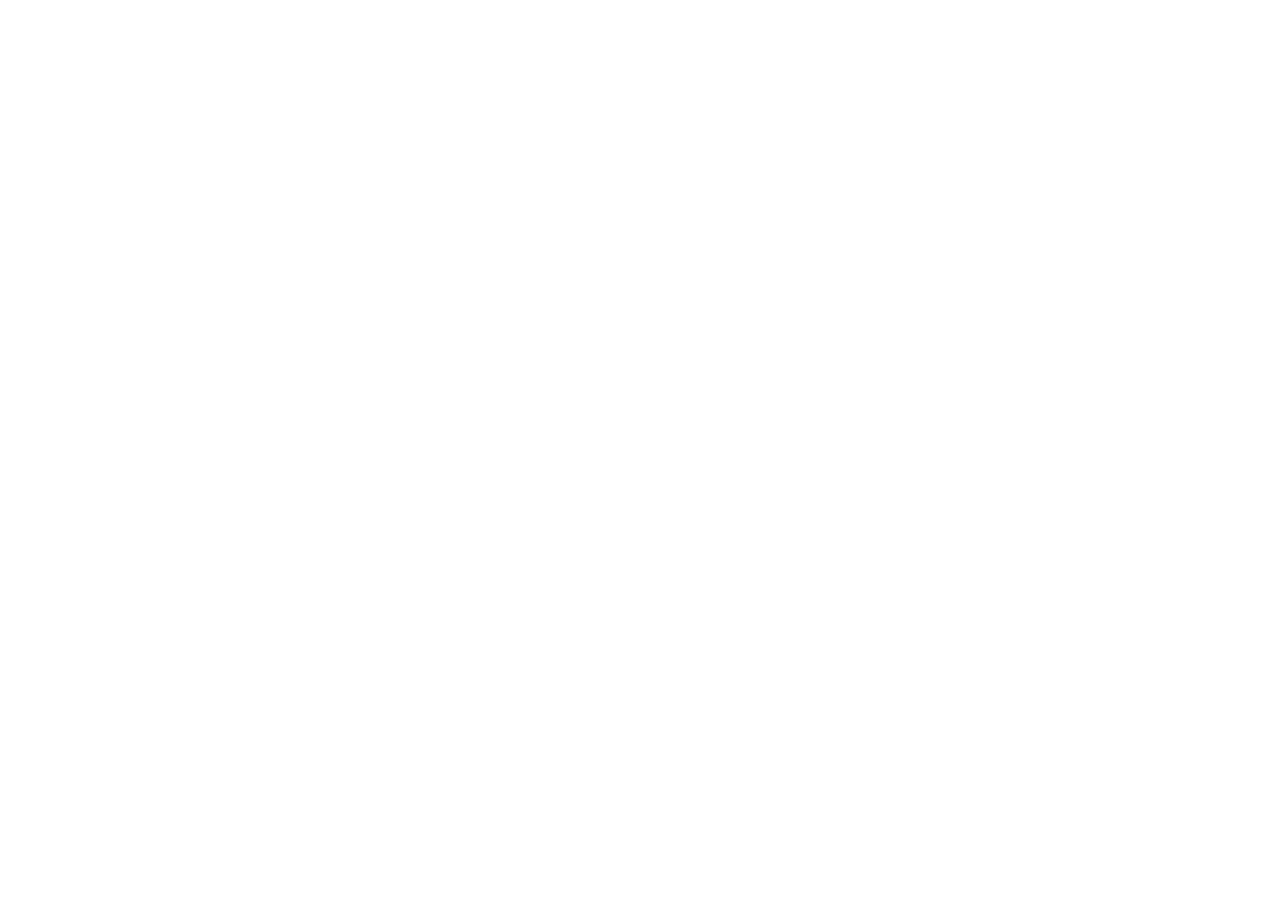
==== docs/index.html @ 4b4aff42 "rename build" ====
<!DOCTYPE html>
<html lang="en">

<head>
  <meta charset="UTF-8" />
  <link rel="icon" type="image/svg+xml" href="/vite.svg" />
  <meta name="viewport" content="width=device-width, initial-scale=1.0" />
  <title>Control Gastos</title>
  <link rel="stylesheet" href="https://necolas.github.io/normalize.css/8.0.1/normalize.css" />
  <link rel="preconnect" href="https://fonts.googleapis.com">
  <link rel="preconnect" href="https://fonts.gstatic.com" crossorigin>
  <link
    href="https://fonts.googleapis.com/css2?family=Lato:wght@400;700;900&family=Roboto:wght@100;300;500&display=swap"
    rel="stylesheet" />
  <script type="module" crossorigin src="/assets/index.b475e6e2.js"></script>
  <link rel="stylesheet" href="/assets/index.09e51c6f.css">
</head>

<body>
  <div id="root"></div>
  
</body>

</html>
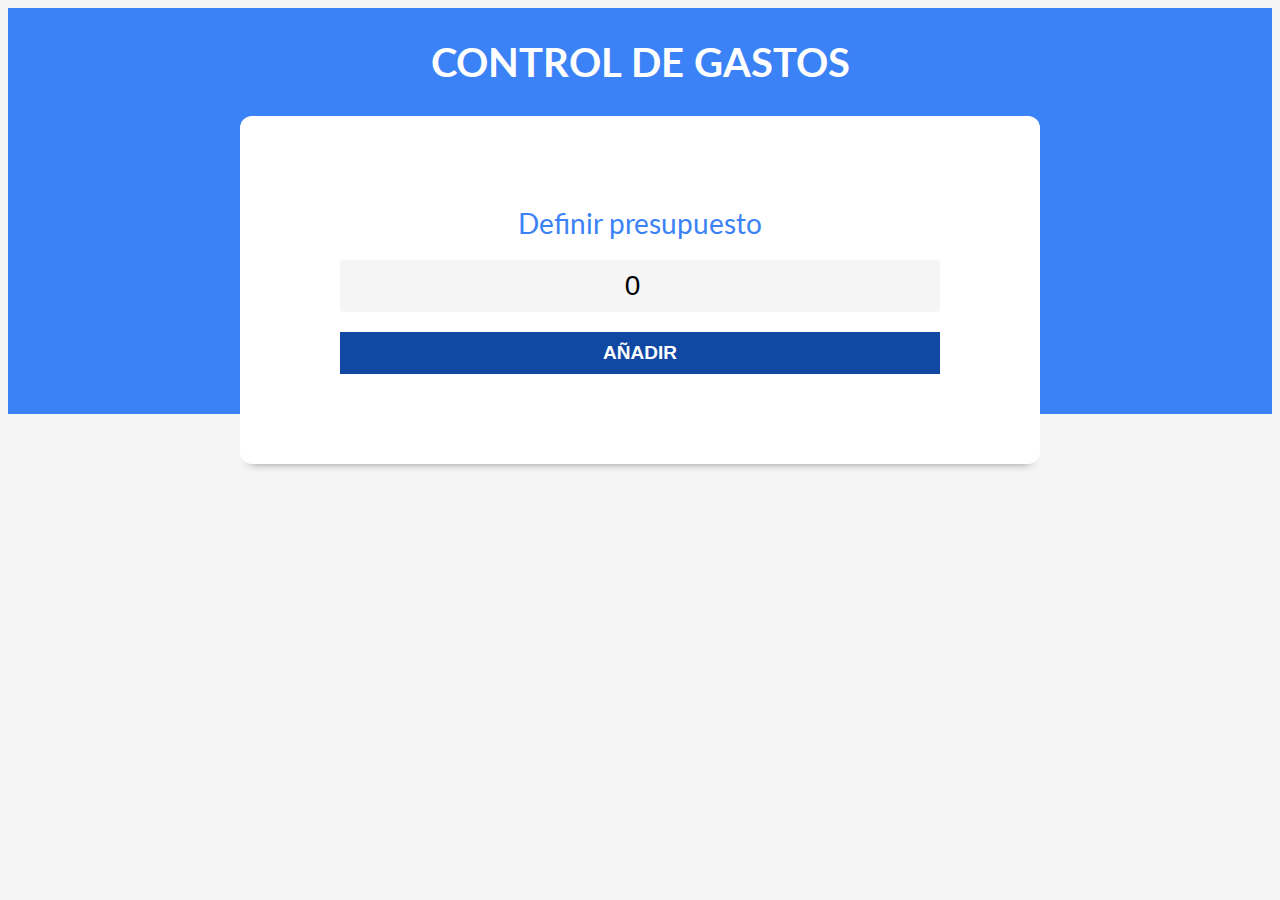
==== commit 0027e4b3: "modify rutes assets" ====
--- a/docs/index.html
+++ b/docs/index.html
@@ -12,8 +12,8 @@
   <link
     href="https://fonts.googleapis.com/css2?family=Lato:wght@400;700;900&family=Roboto:wght@100;300;500&display=swap"
     rel="stylesheet" />
-  <script type="module" crossorigin src="/assets/index.b475e6e2.js"></script>
-  <link rel="stylesheet" href="/assets/index.09e51c6f.css">
+  <script type="module" crossorigin src="assets/index.b475e6e2.js"></script>
+  <link rel="stylesheet" href="assets/index.09e51c6f.css">
 </head>
 
 <body>
--- a/docs/assets/index.09e51c6f.css
+++ b/docs/assets/index.09e51c6f.css
@@ -0,0 +1 @@
+.CircularProgressbar{width:100%;vertical-align:middle}.CircularProgressbar .CircularProgressbar-path{stroke:#3e98c7;stroke-linecap:round;-webkit-transition:stroke-dashoffset .5s ease 0s;transition:stroke-dashoffset .5s ease 0s}.CircularProgressbar .CircularProgressbar-trail{stroke:#d6d6d6;stroke-linecap:round}.CircularProgressbar .CircularProgressbar-text{fill:#3e98c7;font-size:20px;dominant-baseline:middle;text-anchor:middle}.CircularProgressbar .CircularProgressbar-background{fill:#d6d6d6}.CircularProgressbar.CircularProgressbar-inverted .CircularProgressbar-background{fill:#3e98c7}.CircularProgressbar.CircularProgressbar-inverted .CircularProgressbar-text{fill:#fff}.CircularProgressbar.CircularProgressbar-inverted .CircularProgressbar-path{stroke:#fff}.CircularProgressbar.CircularProgressbar-inverted .CircularProgressbar-trail{stroke:transparent}.leading-actions{display:flex}.leading-actions>*{width:0;overflow-x:hidden}.swipeable-list{flex:1;width:100%;height:100%;overflow-y:auto;-webkit-overflow-scrolling:touch}.swipeable-list-item{position:relative;transition:max-height .5s ease-in-out;max-height:1000px;transform-origin:top;overflow:hidden;width:100%}.swipeable-list-item--remove{max-height:0;transition:max-height .35s ease-out}.swipeable-list-item__content{width:100%;align-items:center;box-sizing:border-box;height:100%;display:flex}.swipeable-list-item__content--return{transition:transform .5s ease-in-out}@-webkit-keyframes content-return-leading-ms{20%{transform:translate(100%)}to{transform:translate(0)}}@keyframes content-return-leading-ms{20%{transform:translate(100%)}to{transform:translate(0)}}.swipeable-list-item__content--return-leading-ms{-webkit-animation-duration:.5s;animation-duration:.5s;-webkit-animation-name:content-return-leading-ms;animation-name:content-return-leading-ms;-webkit-animation-timing-function:linear;animation-timing-function:linear}@-webkit-keyframes content-return-trailing-ms{20%{transform:translate(-100%)}to{transform:translate(0)}}@keyframes content-return-trailing-ms{20%{transform:translate(-100%)}to{transform:translate(0)}}.swipeable-list-item__content--return-trailing-ms{-webkit-animation-duration:.5s;animation-duration:.5s;-webkit-animation-name:content-return-trailing-ms;animation-name:content-return-trailing-ms;-webkit-animation-timing-function:linear;animation-timing-function:linear}.swipeable-list-item__content--remove{transition:transform .5s ease-in-out}.swipeable-list-item__leading-actions{position:absolute;display:flex;width:0px;overflow:hidden;height:100%}.swipeable-list-item__leading-actions--return{transition:width .5s ease-in-out}@-webkit-keyframes actions-return-ms{20%{width:100%}to{width:0}}@keyframes actions-return-ms{20%{width:100%}to{width:0}}.swipeable-list-item__actions--return-ms{-webkit-animation-duration:.5s;animation-duration:.5s;-webkit-animation-name:actions-return-ms;animation-name:actions-return-ms;-webkit-animation-timing-function:linear;animation-timing-function:linear}.swipeable-list-item__leading-actions>*{overflow:hidden;display:flex;justify-content:flex-end;transform:scale(1);transform-origin:center left;transition:transform .2s ease-out}.swipeable-list-item__trailing-actions{display:flex;width:0px;position:absolute;right:0;top:0;justify-content:flex-end;overflow:hidden;height:100%}.swipeable-list-item__trailing-actions--return{transition:width .5s ease-in-out}.swipeable-list-item__trailing-actions>*{overflow:hidden;transform:scale(1);transform-origin:center right;transition:transform .2s ease-out}.swipeable-list-item__leading-actions--scaled>*{transform:scale(1.2);transform-origin:center left;transition:transform .2s ease-in}.swipeable-list-item__trailing-actions--scaled>*{transform:scale(1.2);transform-origin:center right;transition:transform .2s ease-in}.swipe-action{display:flex;width:100%;align-items:stretch}.swipe-action>*{flex:1}.swipe-action__grayed>*{background-color:gray!important}.swipe-action__leading>*{justify-content:flex-start}.swipe-action__trailing>*{justify-content:flex-end}.swipe-action__leading--full-swipe-rest,.swipe-action__trailing--full-swipe-rest{width:0;transition:width .2s}.swipe-action__leading--full-swipe-main>*{justify-content:flex-end}.swipe-action__trailing--full-swipe-main>*{justify-content:flex-start}.trailing-actions{display:flex}.trailing-actions>*{width:0;overflow-x:hidden}:root{--azul: #3b82f6;--blanco: #ffffff;--gris-claro: #f5f5f5;--gris: #94a3b8;--gris-oscuro: #64748b;--negro: #000}body{font-size:1.6rem;font-family:Lato,sans-serif;background-color:var(--gris-claro)}html{font-size:62.5%;box-sizing:border-box}*,*:before,*:after{box-sizing:inherit}.fijar{overflow:hidden;height:100vh}h1{font-size:4rem}h2{font-size:3rem}.sombra{box-shadow:0 9px 10px -10px #00000082;-webkit-box-shadow:0px 9px 10px -10px rgba(0,0,0,.51);-moz-box-shadow:0px 9px 10px -10px rgba(0,0,0,.51);background-color:var(--blanco);padding:4rem;border-radius:1.2rem}header{background-color:var(--azul)}header h1{padding:3rem 0;margin:0;color:var(--blanco);text-align:center;text-transform:uppercase}@media (max-width: 400px){header h1{font-size:3rem}}.formulario{width:95%;margin:0 auto;padding:10rem 0}@media (min-width: 768px){.formulario{padding:5rem 0;width:60rem}}.formulario legend{font-size:3.6rem;text-align:center;display:block;text-transform:uppercase;color:var(--blanco);margin-bottom:4rem;padding-bottom:1rem;border-bottom:2px solid var(--azul)}.formulario .campo{display:grid;margin-bottom:2rem}.formulario label{color:var(--azul);font-size:2.8rem;text-align:center;margin-bottom:2rem}.formulario input[type=text],.formulario input[type=number]{background-color:var(--gris-claro);border-radius:4px;padding:1rem;border:none;flex:1;font-size:1.6rem}.formulario input[type=submit]{background-color:#1048a4;border:none;padding:1rem;text-align:center;margin-top:2rem;color:var(--blanco);font-weight:900;text-transform:uppercase;font-size:1.9rem;width:100%;transition:background-color .3s ease}@media (min-width: 768px){.formulario input[type=submit]{display:block;padding:1rem 5rem}}.formulario input[type=submit]:hover{background-color:#042a67;cursor:pointer}.formulario select{flex:1;padding:1rem;border:none;border-radius:4px;text-align:center;background-color:var(--gris-claro)}.alerta{padding:2rem 5rem;max-width:60rem;margin:2rem auto;font-weight:900;text-transform:uppercase;font-size:1.8rem;text-align:center}.alerta.error{background-color:var(--blanco);border-left:5px solid #b91c1c;color:#b91c1c}.contenedor{width:90%;max-width:80rem;margin:0 auto}.contenedor-presupuesto{margin-top:-5rem;display:flex;justify-content:space-between;align-items:center;transform:translateY(5rem)}.dos-columnas{flex-direction:column}.dos-columnas :first-child{margin-bottom:4rem}@media (min-width: 768px){.dos-columnas{flex-direction:row;align-items:center;gap:4rem}.dos-columnas>div{width:50%}.dos-columnas :first-child{margin-bottom:0}}.formulario input[type=text].nuevo-presupuesto,.formulario input[type=number].nuevo-presupuesto{font-size:2.8rem;text-align:center}@media only screen and (max-width: 400px){.formulario input[type=text].nuevo-presupuesto,.formulario input[type=number].nuevo-presupuesto{font-size:1.8rem}}.contenedor-presupuesto svg{width:25rem}.contenido-presupuesto{width:100%}.contenido-presupuesto p{font-weight:400;color:var(--gris-oscuro);font-size:2.4rem;text-align:center}@media (min-width: 768px){.contenido-presupuesto p{text-align:left}}.contenido-presupuesto p.negativo,.contenido-presupuesto p.negativo span{color:red}.contenido-presupuesto span{font-weight:900;color:var(--azul)}.reset-app{border:none;background-color:#db2777;padding:1rem;width:100%;text-align:center;color:var(--blanco);text-transform:uppercase;font-weight:900;border-radius:1rem;transition-property:background-color;transition-duration:.3s}.reset-app:hover{background-color:#c71465;cursor:pointer}main{padding-top:10rem}.filtros .campo{display:flex;align-items:center;gap:2rem}.filtros label{font-size:3rem;font-weight:900;color:var(--gris-oscuro)}.filtros select{flex:1;padding:1rem;border:none;border-radius:1rem;text-align:center;background-color:var(--gris-claro)}@media only screen and (max-width: 400px){.filtros .campo{display:block;text-align:center}.filtros label{font-size:2rem}.filtros select{width:100%;margin-top:10px}}.listado-gastos{margin-top:5rem}.listado-gastos h2{color:var(--gris-oscuro);font-weight:900}.no-gastos{text-align:center;font-size:2.2rem}.gasto{display:flex;justify-content:space-between;align-items:center;gap:2rem;margin-bottom:1rem;width:100%}.cantidad-gasto{font-size:2.4rem;color:var(--negro);font-weight:900}.contenido-gasto{display:flex;align-items:center;gap:2rem}.contenido-gasto img{width:10rem}@media only screen and (max-width: 400px){.contenido-gasto img{display:none}}.descripcion-gasto p{margin:0 0 .3rem}.descripcion-gasto .categoria{color:var(--gris);font-size:1.6rem;font-weight:900;text-transform:uppercase}.descripcion-gasto .nombre-gasto{color:var(--gris-oscuro);font-size:2.4rem;font-weight:700}.descripcion-gasto .nombre-gasto:hover{cursor:pointer}.descripcion-gasto .fecha-gasto{font-size:1.8rem;font-weight:900;color:var(--gris-oscuro)}.descripcion-gasto .fecha-gasto span{font-weight:400}.nuevo-gasto{position:fixed;bottom:5rem;right:5rem}.nuevo-gasto img{width:5rem}.nuevo-gasto img:hover{cursor:pointer}.modal{position:absolute;background-color:#000000eb;top:0;left:0;right:0;bottom:0}.modal .cerrar-modal{position:absolute;right:3rem;top:3rem;width:3rem;height:3rem}.modal .cerrar-modal img{width:100%;cursor:pointer}.modal .formulario{max-width:80rem;width:40rem;transition-property:all;transition-duration:.3s;transition-timing-function:ease-in;opacity:0}@media only screen and (max-width: 400px){.modal .formulario{width:85%}}.modal label{color:var(--blanco)}body .modal{overflow:hidden}.modal .formulario.animar{position:relative;opacity:1}.modal .formulario.cerrar{opacity:0}.modal label{text-align:left}.CircularProgressbar .CircularProgressbar-text{font-size:1rem!important}.swipe-action__leading{background-color:var(--azul);color:var(--blanco);margin-bottom:2rem}.swipe-action__trailing{background-color:#db2777;margin-bottom:2rem;color:var(--blanco)}.swipeable-list .swipe-action{display:flex;justify-content:center;align-items:center;font-size:2.4rem;text-align:right}
